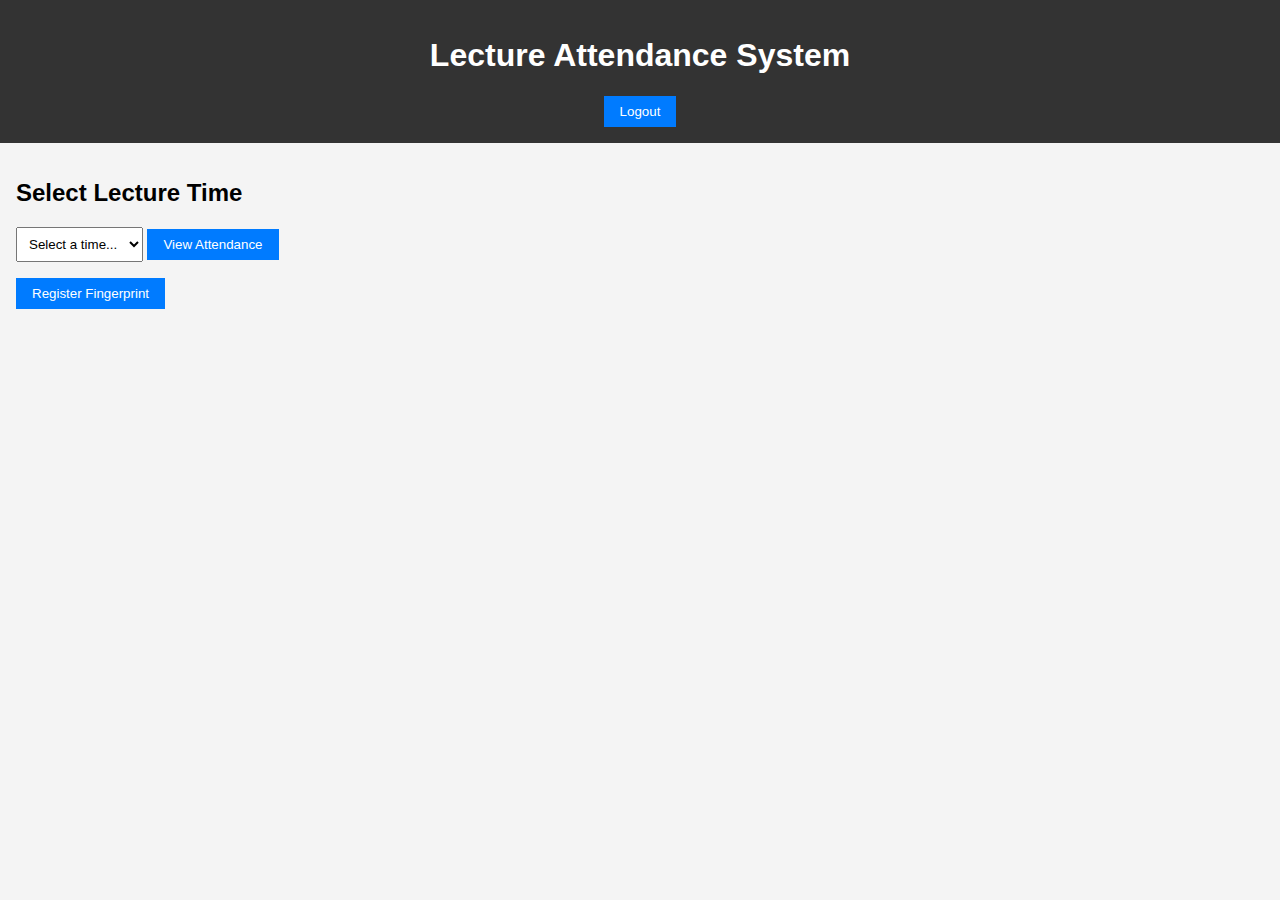
==== index.html @ e0da0080 "try" ====
<!DOCTYPE html>
<html lang="en">
<head>
    <meta charset="UTF-8">
    <meta name="viewport" content="width=device-width, initial-scale=1.0">
    <title>Select Lecture Time and View Attendance</title>
    <link rel="stylesheet" href="styles.css">
</head>
<body onload="checkLogin()">
    <header>
        <h1>Lecture Attendance System</h1>
        <button onclick="logout()">Logout</button>
    </header>
    
    <main>
        <section id="selection">
            <h2>Select Lecture Time</h2>
            <select id="lecture-time">
                <option value="">Select a time...</option>
                <option value="09:00">09:00 AM</option>
                <option value="11:00">11:00 AM</option>
                <option value="14:00">02:00 PM</option>
                <option value="16:00">04:00 PM</option>
            </select>
            <button onclick="viewAttendance()">View Attendance</button>
        </section>
        
        <section id="attendance" style="display: none;">
            <h2>Attendance</h2>
            <ul id="attendance-list"></ul>
            <a href="mark-attendance.html">Mark Attendance</a>
        </section>

        <section id="fingerprint-section">
            <button onclick="registerFingerprint()">Register Fingerprint</button>
        </section>
    </main>
    
    <script src="script.js"></script>
    <script src="auth.js"></script>
    <script src="webauthn.js"></script>
</body>
</html>
---- styles.css ----
body {
    font-family: Arial, sans-serif;
    margin: 0;
    padding: 0;
    background-color: #f4f4f4;
}

header {
    background-color: #333;
    color: #fff;
    padding: 1rem;
    text-align: center;
}

main {
    padding: 1rem;
}

select, input {
    margin-bottom: 1rem;
    padding: 0.5rem;
}

button {
    padding: 0.5rem 1rem;
    background-color: #007bff;
    color: #fff;
    border: none;
    cursor: pointer;
}

button:hover {
    background-color: #0056b3;
}

a {
    display: block;
    margin-top: 1rem;
    color: #007bff;
}

a:hover {
    text-decoration: underline;
}
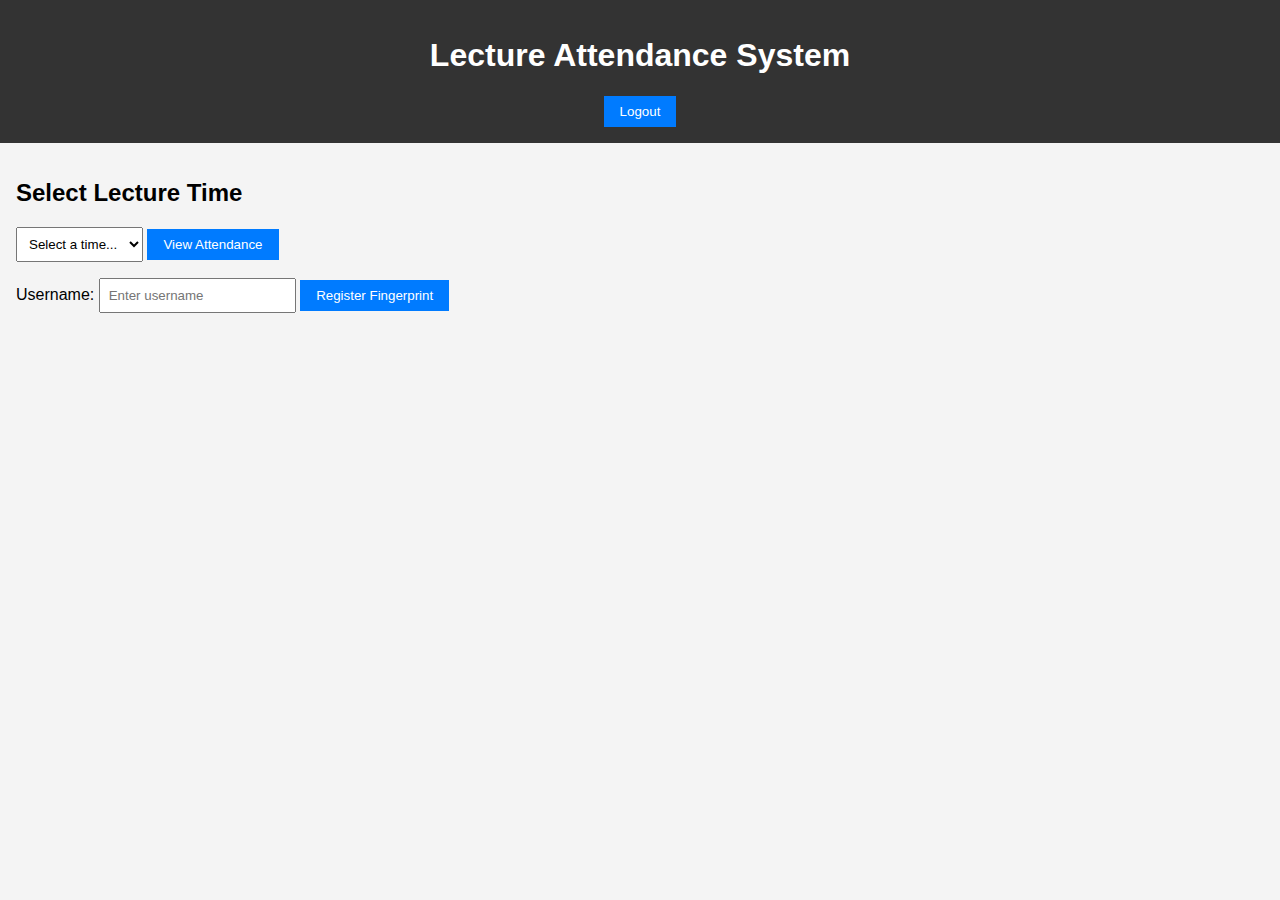
==== commit 21344037: "fixed register" ====
--- a/index.html
+++ b/index.html
@@ -32,6 +32,8 @@
         </section>
 
         <section id="fingerprint-section">
+            <label for="username">Username:</label>
+            <input type="text" id="username" placeholder="Enter username" required>
             <button onclick="registerFingerprint()">Register Fingerprint</button>
         </section>
     </main>
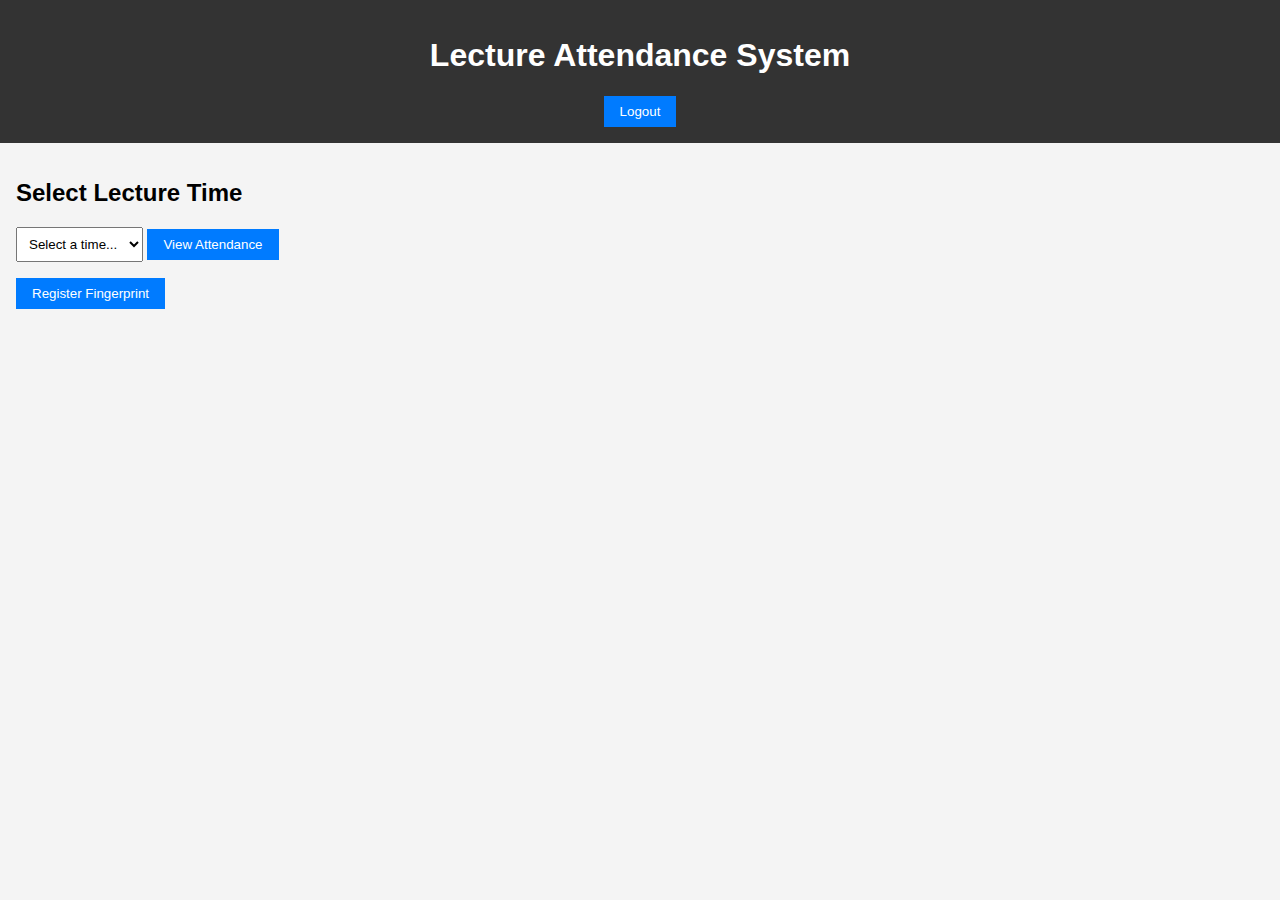
==== commit 043df7ff: "Revert "fixed register"" ====
--- a/index.html
+++ b/index.html
@@ -32,8 +32,6 @@
         </section>
 
         <section id="fingerprint-section">
-            <label for="username">Username:</label>
-            <input type="text" id="username" placeholder="Enter username" required>
             <button onclick="registerFingerprint()">Register Fingerprint</button>
         </section>
     </main>
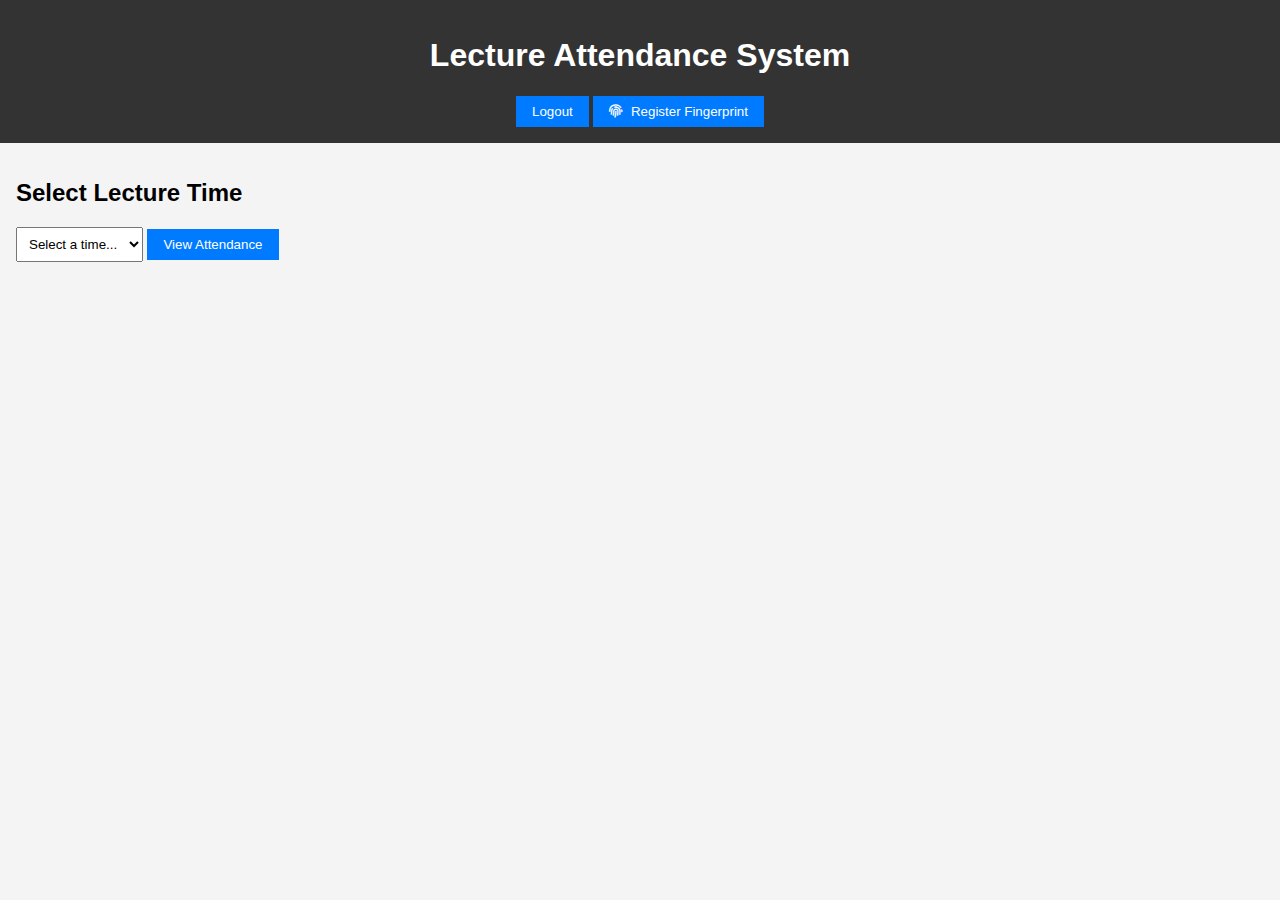
==== commit 7644c961: "updated style" ====
--- a/index.html
+++ b/index.html
@@ -1,17 +1,26 @@
 <!DOCTYPE html>
 <html lang="en">
+
 <head>
     <meta charset="UTF-8">
     <meta name="viewport" content="width=device-width, initial-scale=1.0">
     <title>Select Lecture Time and View Attendance</title>
     <link rel="stylesheet" href="styles.css">
+    <link rel="stylesheet" href="https://cdnjs.cloudflare.com/ajax/libs/font-awesome/6.0.0-beta3/css/all.min.css">
 </head>
+
 <body onload="checkLogin()">
     <header>
         <h1>Lecture Attendance System</h1>
         <button onclick="logout()">Logout</button>
+        <button onclick="registerFingerprint()">
+            <i class="fas fa-fingerprint"></i>  
+            <span style="margin-left: 5px;">
+                Register Fingerprint
+            </span>
+        </button>
     </header>
-    
+
     <main>
         <section id="selection">
             <h2>Select Lecture Time</h2>
@@ -24,20 +33,17 @@
             </select>
             <button onclick="viewAttendance()">View Attendance</button>
         </section>
-        
+
         <section id="attendance" style="display: none;">
             <h2>Attendance</h2>
             <ul id="attendance-list"></ul>
             <a href="mark-attendance.html">Mark Attendance</a>
         </section>
+    </main>
 
-        <section id="fingerprint-section">
-            <button onclick="registerFingerprint()">Register Fingerprint</button>
-        </section>
-    </main>
-    
     <script src="script.js"></script>
     <script src="auth.js"></script>
     <script src="webauthn.js"></script>
 </body>
-</html>
+
+</html>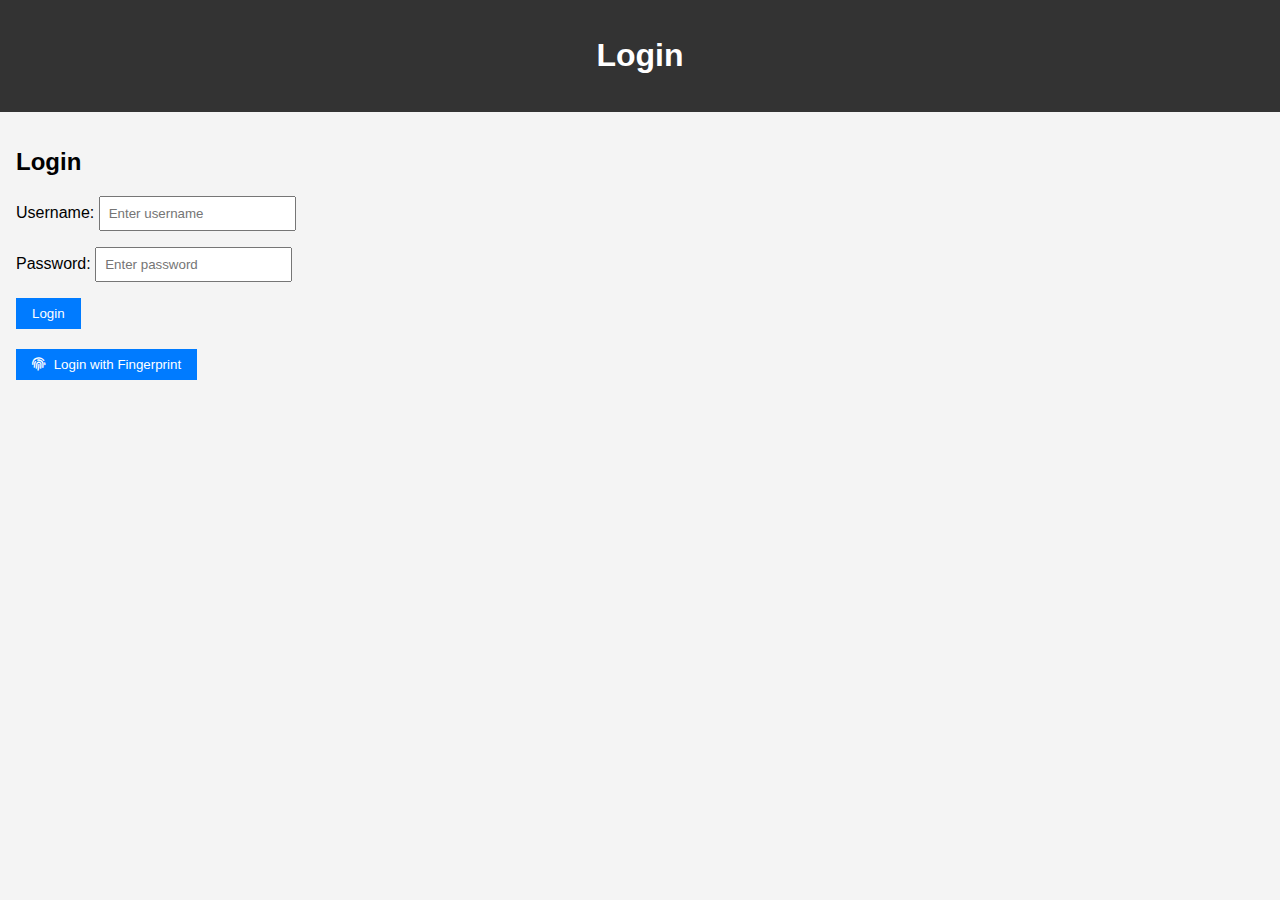
==== commit 406ddc3a: "changed the index page" ====
--- a/index.html
+++ b/index.html
@@ -4,45 +4,43 @@
 <head>
     <meta charset="UTF-8">
     <meta name="viewport" content="width=device-width, initial-scale=1.0">
-    <title>Select Lecture Time and View Attendance</title>
+    <title>Login</title>
     <link rel="stylesheet" href="styles.css">
     <link rel="stylesheet" href="https://cdnjs.cloudflare.com/ajax/libs/font-awesome/6.0.0-beta3/css/all.min.css">
 </head>
 
-<body onload="checkLogin()">
+<body>
     <header>
-        <h1>Lecture Attendance System</h1>
-        <button onclick="logout()">Logout</button>
-        <button onclick="registerFingerprint()">
-            <i class="fas fa-fingerprint"></i>  
-            <span style="margin-left: 5px;">
-                Register Fingerprint
-            </span>
-        </button>
+        <h1>Login</h1>
     </header>
 
     <main>
-        <section id="selection">
-            <h2>Select Lecture Time</h2>
-            <select id="lecture-time">
-                <option value="">Select a time...</option>
-                <option value="09:00">09:00 AM</option>
-                <option value="11:00">11:00 AM</option>
-                <option value="14:00">02:00 PM</option>
-                <option value="16:00">04:00 PM</option>
-            </select>
-            <button onclick="viewAttendance()">View Attendance</button>
-        </section>
+        <section id="login">
+            <h2>Login</h2>
+            <form id="login-form">
+                <div>
+                    <label for="username">Username:</label>
+                    <input type="text" id="username" placeholder="Enter username" required>
+                </div>
 
-        <section id="attendance" style="display: none;">
-            <h2>Attendance</h2>
-            <ul id="attendance-list"></ul>
-            <a href="mark-attendance.html">Mark Attendance</a>
+                <div>
+                    <label for="password">Password:</label>
+                    <input type="password" id="password" placeholder="Enter password" required>
+                </div>
+
+                <button type="submit">Login</button>
+            </form>
+            <div id="error-message" style="color: red; display: none;">Invalid username or password.</div>
+            <button style="margin-top: 20px;" onclick="loginWithFingerprint()">
+                <i class="fas fa-fingerprint"></i>  
+                <span style="margin-left: 5px;">
+                    Login with Fingerprint
+                </span>
+            </button>
         </section>
     </main>
 
-    <script src="script.js"></script>
-    <script src="auth.js"></script>
+    <script src="login.js"></script>
     <script src="webauthn.js"></script>
 </body>
 
